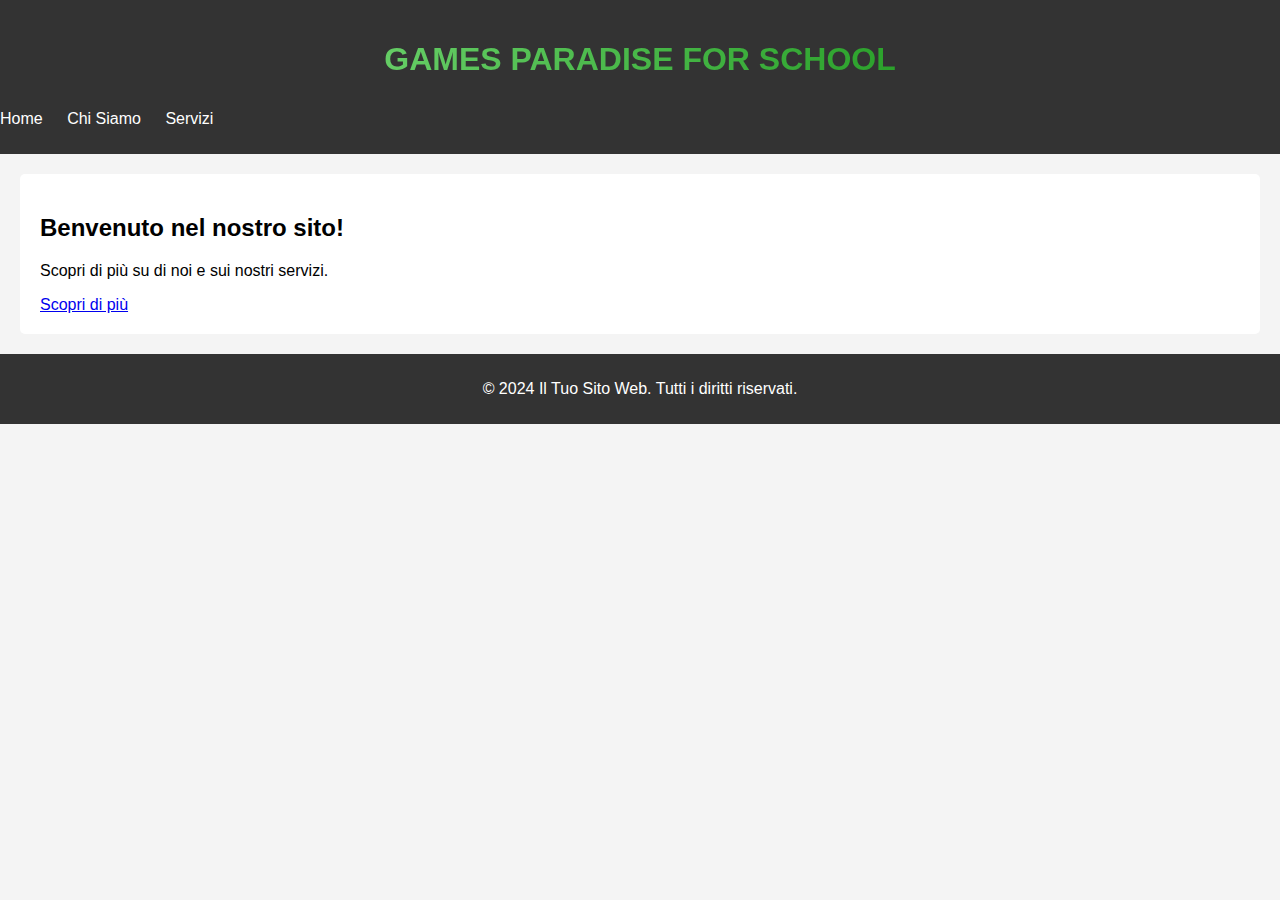
==== index.html @ 9921571e "Add files via upload" ====
<!DOCTYPE html>
<html lang="it">
<head>
    <meta charset="UTF-8">
    <meta name="viewport" content="width=device-width, initial-scale=1.0">
    <title>Home - Il Tuo Sito Web</title>
    <link rel="stylesheet" href="styles.css">
</head>
<body>
    <header>
        <h1 class="logo">GAMES PARADISE FOR SCHOOL</h1>
        <nav>
            <ul>
                <li><a href="index.html">Home</a></li>
                <li><a href="chi_siamo.html">Chi Siamo</a></li>
                <li><a href="servizi.html">Servizi</a></li>
            </ul>
        </nav>
    </header>

    <section id="home">
        <h2>Benvenuto nel nostro sito!</h2>
        <p>Scopri di più su di noi e sui nostri servizi.</p>
        <a href="servizi.html">Scopri di più</a>
    </section>

    <footer>
        <p>&copy; 2024 Il Tuo Sito Web. Tutti i diritti riservati.</p>
    </footer>
</body>
</html>
---- styles.css ----
body {
    font-family: Arial, sans-serif;
    margin: 0;
    padding: 0;
    background-color: #f4f4f4;
}

header {
    background: #333;
    color: #fff;
    padding: 10px 0;
}

nav ul {
    list-style: none;
    padding: 0;
}

nav ul li {
    display: inline;
    margin-right: 20px;
}

nav ul li a {
    color: #fff;
    text-decoration: none;
}

.logo {
    font-family: Arial, sans-serif;
    font-weight: bold;
    font-size: 2em; /* Puoi cambiare la dimensione del font se necessario */
    color: rgb(0, 128, 0); /* Verde scuro */
    text-align: center;
    background: linear-gradient(to right, rgb(144, 238, 144), rgb(0, 128, 0)); /* Verde chiaro a scuro */
    -webkit-background-clip: text;
    -webkit-text-fill-color: transparent;
    padding: 10px 0; /* Padding per un po' di spazio attorno al logo */
}

section {
    padding: 20px;
    margin: 20px;
    background: #fff;
    border-radius: 5px;
}

footer {
    text-align: center;
    padding: 10px 0;
    background: #333;
    color: #fff;
    position: relative;
    bottom: 0;
    width: 100%;
}
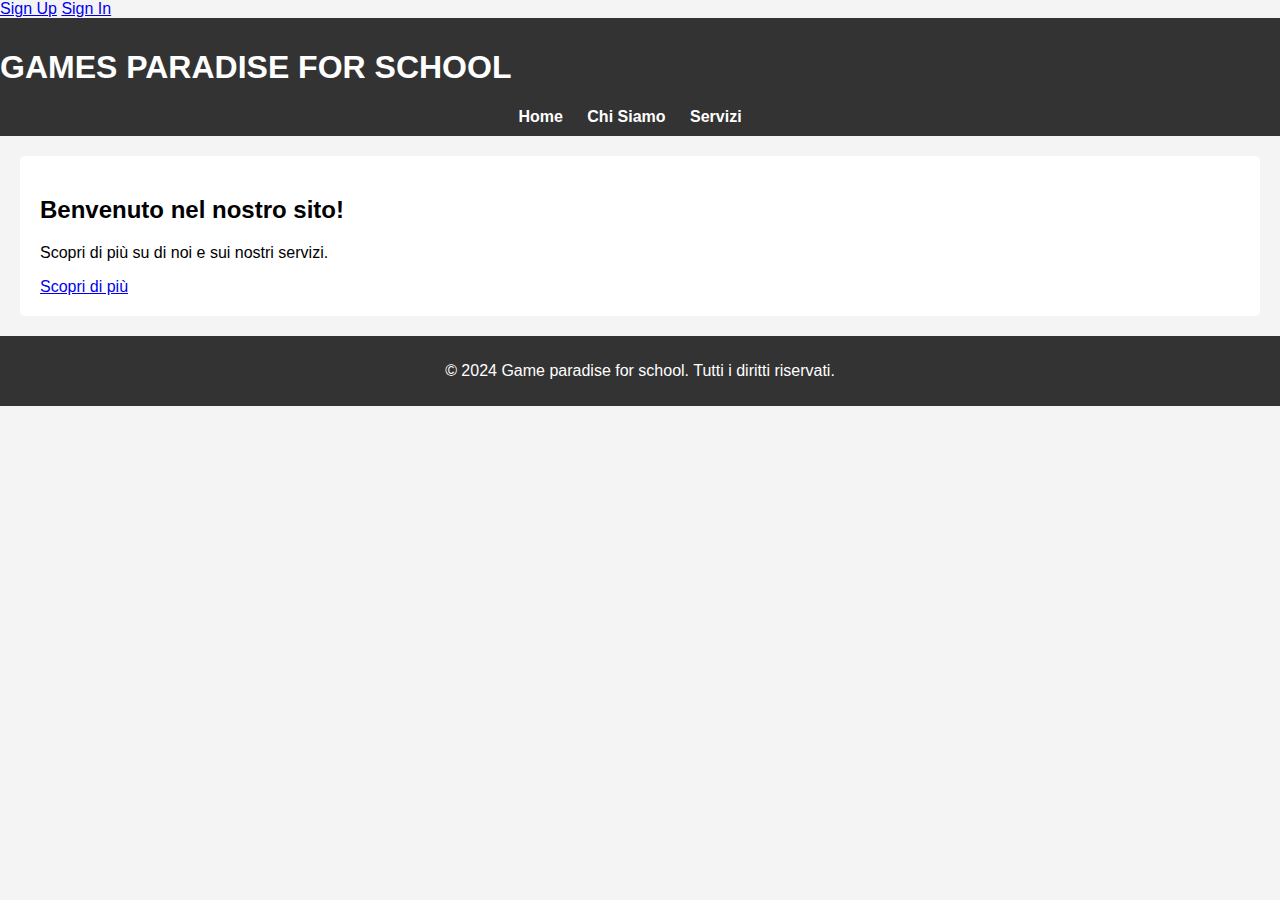
==== commit 92db61c0: "index.html" ====
--- a/index.html
+++ b/index.html
@@ -7,8 +7,14 @@
     <link rel="stylesheet" href="styles.css">
 </head>
 <body>
+    <!-- Pulsanti Sign Up / Sign In in alto a destra -->
+    <div class="auth-buttons">
+        <a href="signup.html" class="btn">Sign Up</a>
+        <a href="signin.html" class="btn">Sign In</a>
+    </div>
+    
     <header>
-        <h1 class="logo">GAMES PARADISE FOR SCHOOL</h1>
+        <h1>GAMES PARADISE FOR SCHOOL</h1>
         <nav>
             <ul>
                 <li><a href="index.html">Home</a></li>
@@ -25,7 +31,7 @@
     </section>
 
     <footer>
-        <p>&copy; 2024 Il Tuo Sito Web. Tutti i diritti riservati.</p>
+        <p>&copy; 2024 Game paradise for school. Tutti i diritti riservati.</p>
     </footer>
 </body>
 </html>
--- a/styles.css
+++ b/styles.css
@@ -11,19 +11,25 @@
     padding: 10px 0;
 }
 
+nav {
+    text-align: center; /* Centra il contenuto del nav */
+}
+
 nav ul {
     list-style: none;
     padding: 0;
+    margin: 0; /* Rimuove il margine predefinito */
 }
 
 nav ul li {
-    display: inline;
-    margin-right: 20px;
+    display: inline-block; /* Cambia display da inline a inline-block per centrare */
+    margin-right: 20px; /* Distanza tra i link */
 }
 
 nav ul li a {
     color: #fff;
     text-decoration: none;
+    font-weight: bold; /* Rende il testo in grassetto */
 }
 
 .logo {
